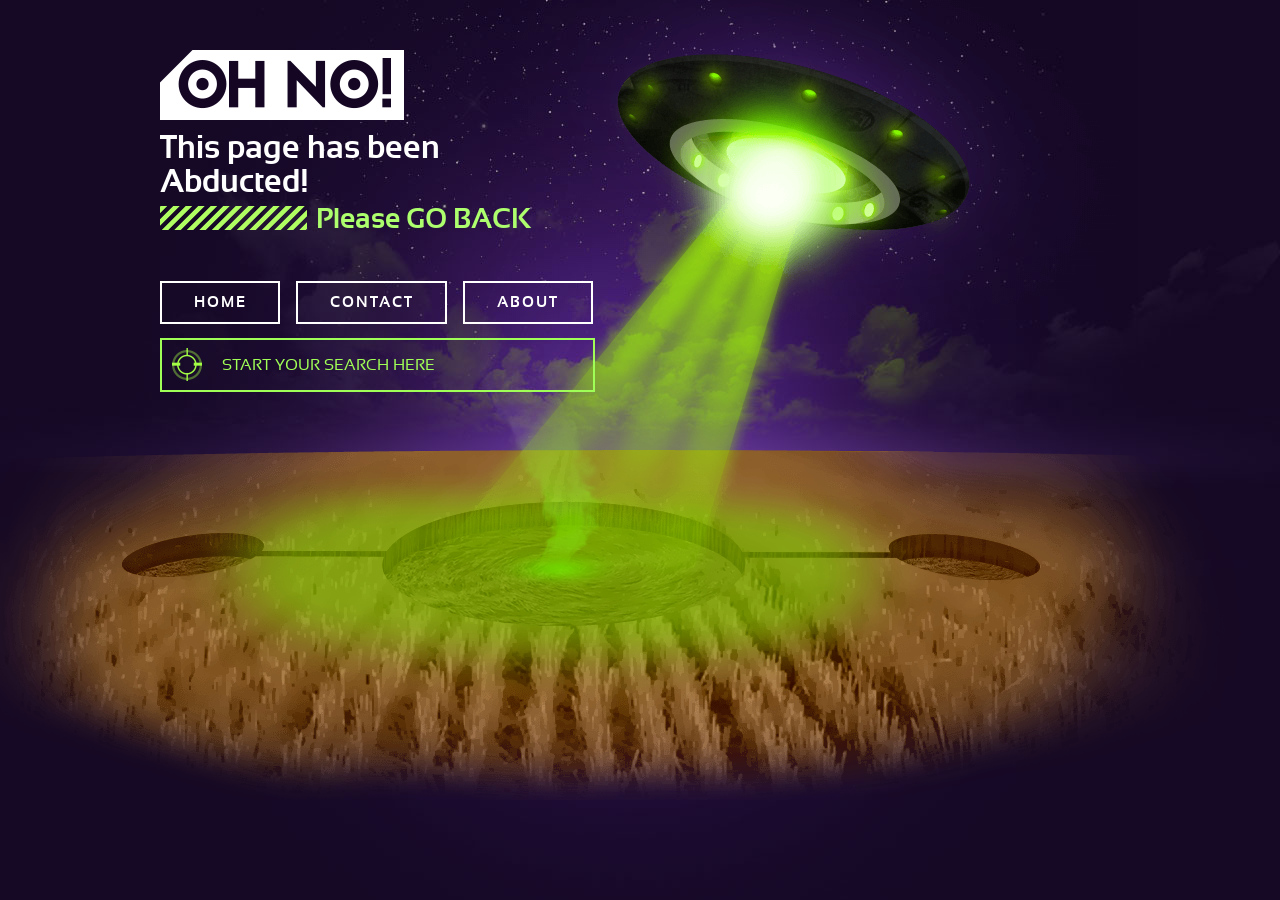
==== index.html @ ba97aedf "Rename index.php to index.html" ====
<!DOCTYPE HTML>
<html lang="en-US">
    <head>
        <meta charset="UTF-8">
        <meta http-equiv="refresh" content="1;url=/404/">
        <link rel="shortcut icon" href="/favicon.ico">
        <script type="text/javascript">
            window.location.href = "/404/"
        </script>
        <title>Redirecting...</title>
    </head>
    <body>
        <!-- Note: don't tell people to `click` the link, just tell them that it is a link. -->
        If you are not redirected automatically, follow the <a href='/404/'>link</a>.
    </body>
</html>
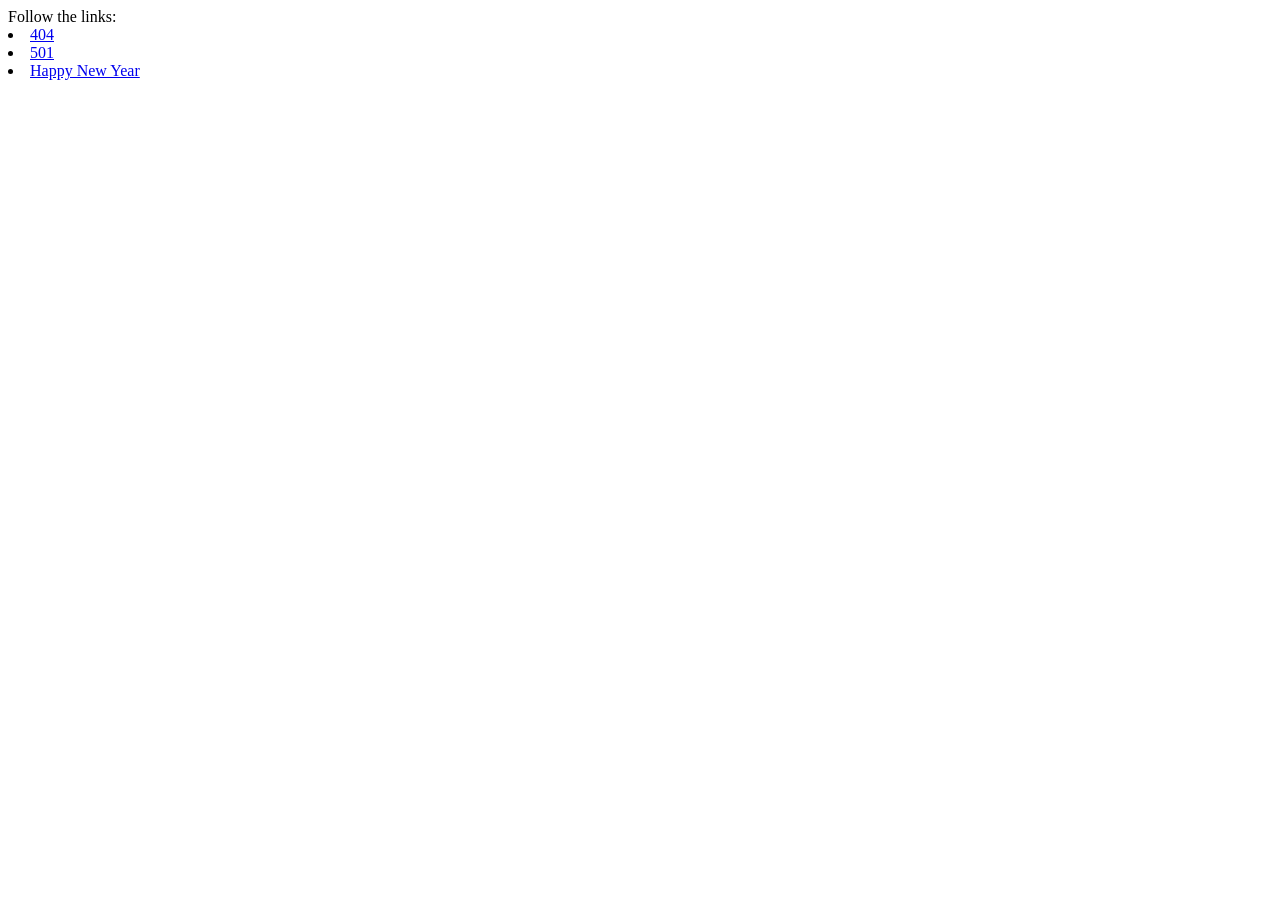
==== commit 6402ce1f: "Update index.html" ====
--- a/index.html
+++ b/index.html
@@ -2,15 +2,14 @@
 <html lang="en-US">
     <head>
         <meta charset="UTF-8">
-        <meta http-equiv="refresh" content="1;url=/404/">
         <link rel="shortcut icon" href="/favicon.ico">
-        <script type="text/javascript">
-            window.location.href = "/404/"
-        </script>
-        <title>Redirecting...</title>
+        <title>Choose the page...</title>
     </head>
     <body>
         <!-- Note: don't tell people to `click` the link, just tell them that it is a link. -->
-        If you are not redirected automatically, follow the <a href='/404/'>link</a>.
+        Follow the links:<br>
+        <li><a href='/404/'>404</a></li>
+        <li><a href='/501/'>501</a></li>
+        <li><a href='/happy-new-year/'>Happy New Year</a></li>
     </body>
 </html>
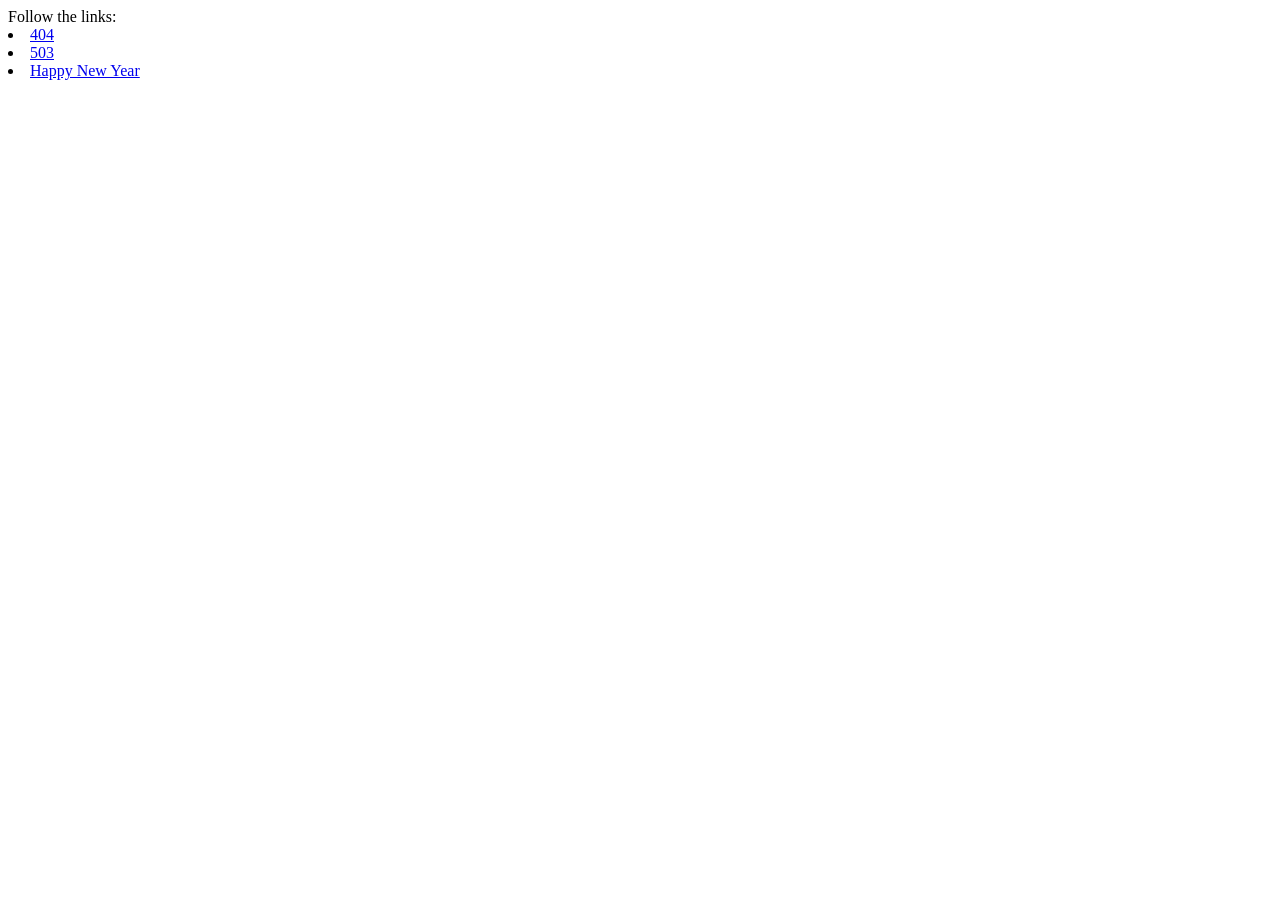
==== commit 2b0e3459: "Update index.html" ====
--- a/index.html
+++ b/index.html
@@ -8,8 +8,8 @@
     <body>
         <!-- Note: don't tell people to `click` the link, just tell them that it is a link. -->
         Follow the links:<br>
-        <li><a href='/404/'>404</a></li>
-        <li><a href='/501/'>501</a></li>
-        <li><a href='/happy-new-year/'>Happy New Year</a></li>
+        <li><a href='/error-pages/404/'>404</a></li>
+        <li><a href='/error-pages/503/'>503</a></li>
+        <li><a href='/error-pages/happy-new-year/'>Happy New Year</a></li>
     </body>
 </html>
